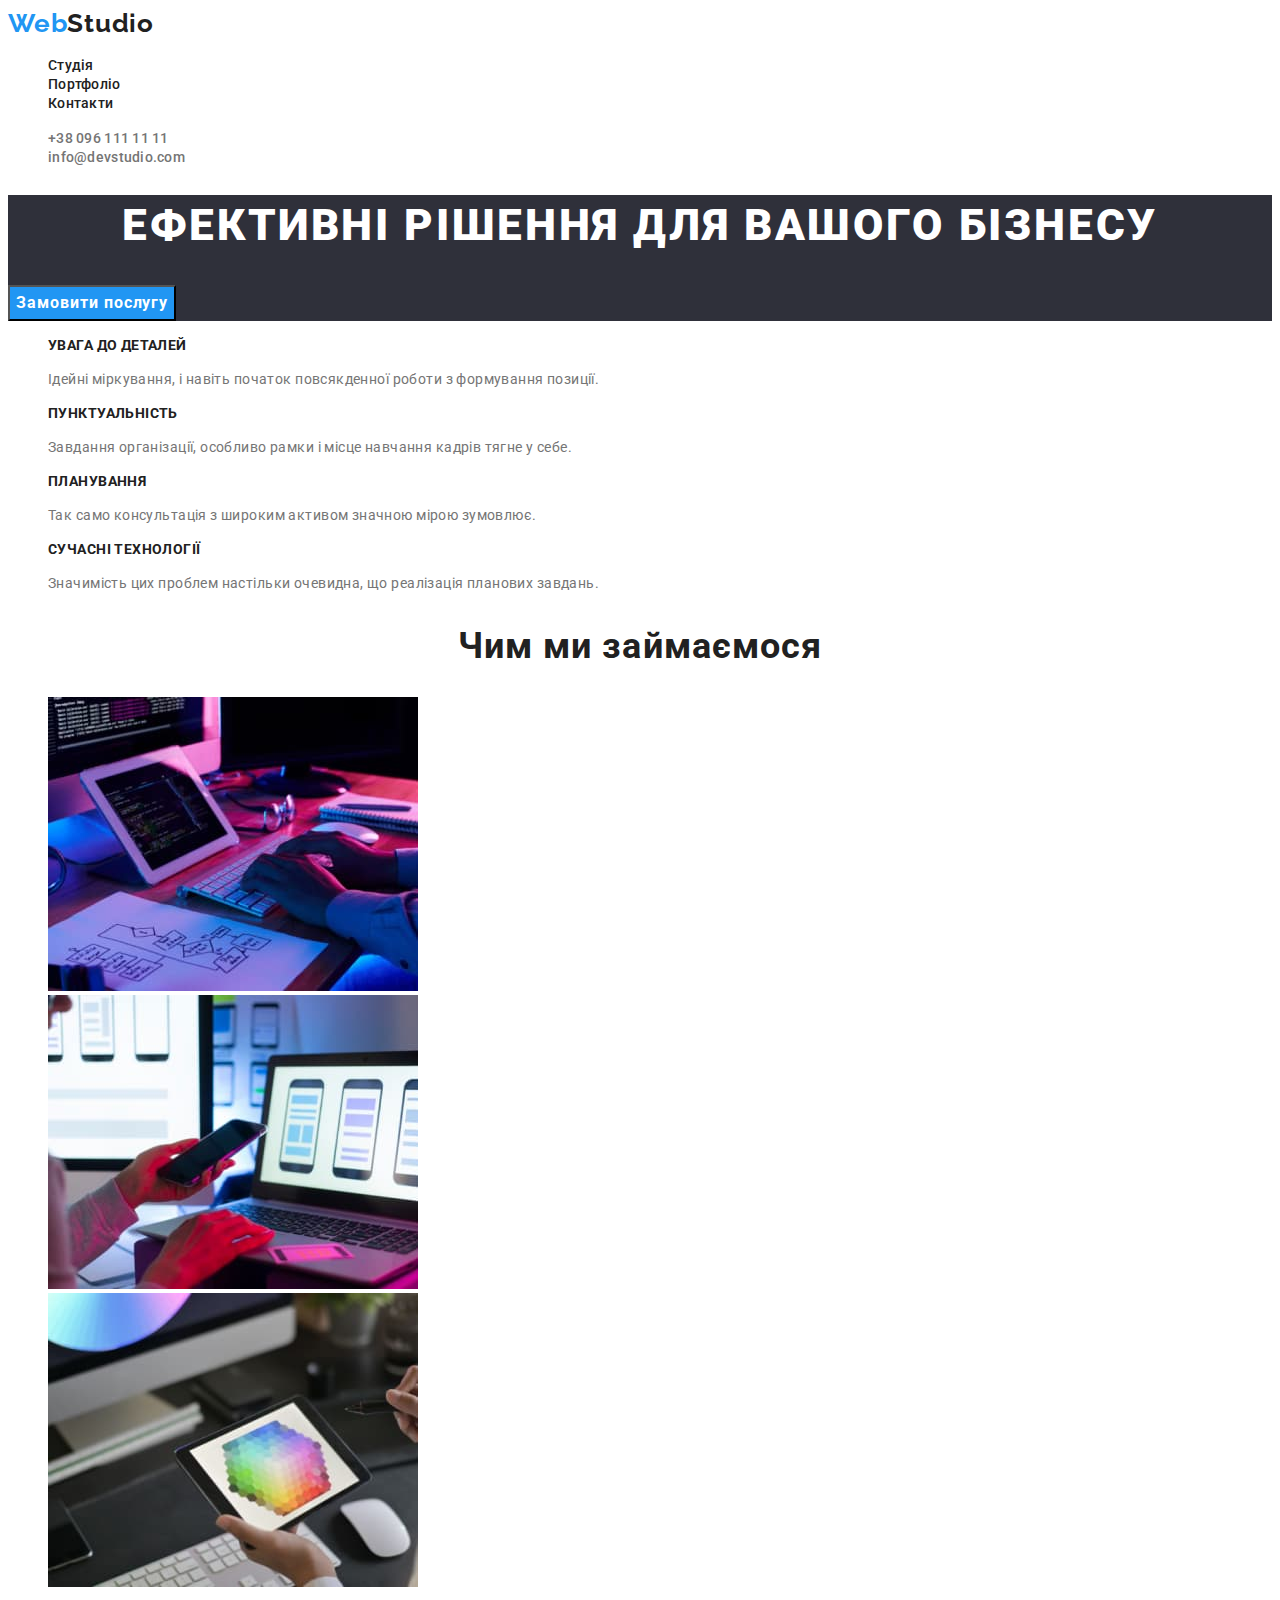
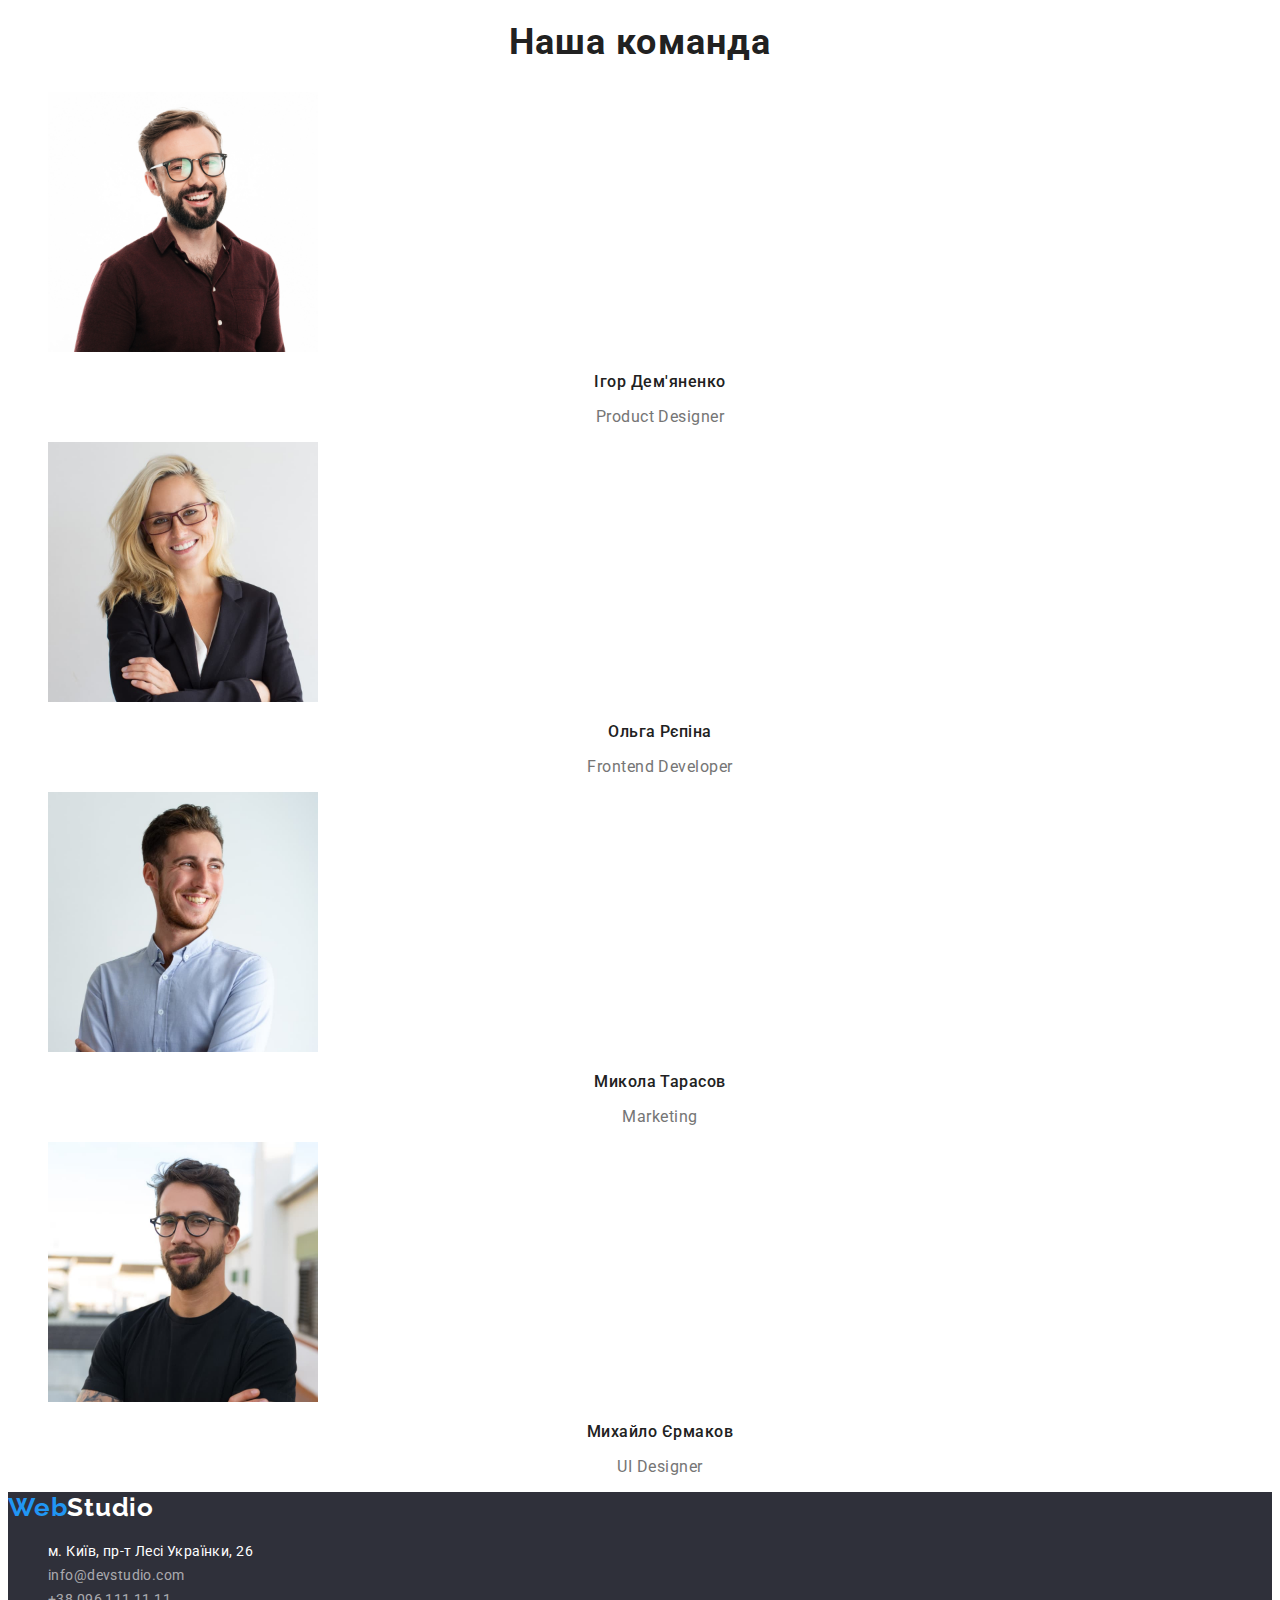
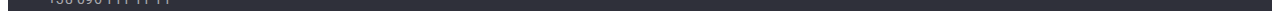
==== index.html @ 967e7005 "first-try" ====
<!DOCTYPE html>
<html lang="uk">
  <head>
    <meta charset="UTF-8" />
    <meta http-equiv="X-UA-Compatible" content="IE=edge" />
    <meta name="viewport" content="width=device-width, initial-scale=1.0" />
    <title>Web Studio</title>
    <link rel="preconnect" href="https://fonts.googleapis.com" />
    <link rel="preconnect" href="https://fonts.gstatic.com" crossorigin />
    <link
      href="https://fonts.googleapis.com/css2?family=Raleway:wght@700&family=Roboto:wght@400;500;700;900&display=swap"
      rel="stylesheet"
    />

    <link rel="stylesheet" href="./css/style.css" />
  </head>
  <body class="body">
    <header class="header">
      <a class="a header-logo" href="/"
        >Web<span class="right-half-head">Studio</span></a
      >
      <nav class="header-nav">
        <ul class="header-href-ul list">
          <li class="header-href-list">
            <a class="a header-href-list-a list-active-link" href="./index.html"
              >Студія</a
            >
          </li>
          <li class="header-href-list">
            <a
              class="a header-href-list-a list-active-link"
              href="./portfolio.html"
              >Портфоліо</a
            >
          </li>
          <li class="header-href-list">
            <a class="a header-href-list-a list-active-link" href="#address"
              >Контакти</a
            >
          </li>
        </ul>
      </nav>
      <ul class="header-adress-ul list">
        <li class="header-adress-list">
          <a class="a header-adress-list-a" href="tel:+380961111111"
            >+38 096 111 11 11</a
          >
        </li>
        <li class="header-adress-list">
          <a class="a header-adress-list-a" href="mailto:info@devstudio.com"
            >info@devstudio.com</a
          >
        </li>
      </ul>
    </header>
    <main>
      <section class="title">
        <h1 class="main-title">Ефективні рішення для вашого бізнесу</h1>
        <button class="title-button button" type="button">
          Замовити послугу
        </button>
      </section>
      <section class="second">
        <ul class="list second-list">
          <li class="second-list-item">
            <h3 class="h3 second-list-title">УВАГА ДО ДЕТАЛЕЙ</h3>
            <p class="second-list-undertitle">
              Ідейні міркування, і навіть початок повсякденної роботи з
              формування позиції.
            </p>
          </li>
          <li class="second-list-item">
            <h3 class="h3 second-list-title">ПУНКТУАЛЬНІСТЬ</h3>
            <p class="second-list-undertitle">
              Завдання організації, особливо рамки і місце навчання кадрів тягне
              у себе.
            </p>
          </li>
          <li class="second-list-item">
            <h3 class="h3 second-list-title">ПЛАНУВАННЯ</h3>
            <p class="second-list-undertitle">
              Так само консультація з широким активом значною мірою зумовлює.
            </p>
          </li>
          <li class="second-list-item">
            <h3 class="h3 second-list-title">СУЧАСНІ ТЕХНОЛОГІЇ</h3>
            <p class="second-list-undertitle">
              Значимість цих проблем настільки очевидна, що реалізація планових
              завдань.
            </p>
          </li>
        </ul>
      </section>
      <section class="ourwork">
        <h2 class="ourwork-title title-h2">Чим ми займаємося</h2>
        <ul class="list third-list">
          <li class="third-list-item">
            <img
              class="img thir-list-img"
              src="./images/first.jpg"
              alt="sorry("
              width="370"
            />
          </li>
          <li class="third-list-item">
            <img
              class="img thir-list-img"
              src="./images/second.jpg"
              alt="sorry("
              width="370"
            />
          </li>
          <li class="third-list-item">
            <img
              class="img thir-list-img"
              src="./images/third.jpg"
              alt="sorry("
              width="370"
            />
          </li>
        </ul>
      </section>
      <section class="ourteam">
        <h2 class="ourteam-title title-h2">Наша команда</h2>
        <ul class="list ourteam-list">
          <li class="ourteam-list-item">
            <img
              class="ourteam-list-img"
              src="./images/firstguy.jpg"
              alt="some touter"
              width="270"
            />
            <h3 class="h3 ourteam-list-title">Ігор Дем'яненко</h3>
            <p class="ourteam-list-undertitle">Product Designer</p>
          </li>
          <li class="ourteam-list-item">
            <img
              class="ourteam-list-img"
              src="./images/secondguy.jpg"
              alt="some touter"
              width="270"
            />
            <h3 class="h3 ourteam-list-title">Ольга Рєпіна</h3>
            <p class="ourteam-list-undertitle">Frontend Developer</p>
          </li>
          <li class="ourteam-list-item">
            <img
              class="ourteam-list-img"
              src="./images/thirdguy.jpg"
              alt="some touter"
              width="270"
            />
            <h3 class="h3 ourteam-list-title">Микола Тарасов</h3>
            <p class="ourteam-list-undertitle">Marketing</p>
          </li>
          <li class="ourteam-list-item">
            <img
              class="ourteam-list-img"
              src="./images/fifthguy.jpg"
              alt="some touter"
              width="270"
            />
            <h3 class="h3 ourteam-list-title">Михайло Єрмаков</h3>
            <p class="ourteam-list-undertitle">UI Designer</p>
          </li>
        </ul>
      </section>
    </main>
    <footer class="footer">
      <a class="a header-logo" href="/"
        >Web<span class="right-half-foot">Studio</span></a
      >
      <address class="address" id="address">
        <ul class="list address-list">
          <li class="address-list-item">
            <a
              class="a address-list-item-address"
              href="https://www.google.com/maps/d/u/0/viewer?mid=10uSM3H-mIU3GznYo2szRIEphczw&hl=en_US&ll=50.428467506908014%2C30.536346862777627&z=15"
              target="_blank"
              rel="nofollow noreferrer noopener"
              >м. Київ, пр-т Лесі Українки, 26</a
            >
          </li>
          <li class="address-list-item">
            <a
              class="a address-list-item-email"
              href="mailto:info@devstudio.com"
              >info@devstudio.com</a
            >
          </li>
          <li class="address-list-item">
            <a class="a address-list-item-phone" href="tel:+380961111111"
              >+38 096 111 11 11</a
            >
          </li>
        </ul>
      </address>
    </footer>
  </body>
</html>
---- css/style.css ----
:root {
  --font-size: 14px;
  --title-color: #212121;
  --background-color: #2f303a;
  --main-font-color: #2196f3;
  --white-color: #ffffff;
  --font-color-address: rgba(255, 255, 255, 0.6);
  --undertitle-font-color: #757575;
}
.body {
  font-family: "Roboto", sans-serif;
  font-style: normal;
  color: var(--title-color);
}
.a {
  text-decoration: none;
  color: var(--title-color);
}
.button {
  font-family: inherit;
  cursor: pointer;
}
.list {
  list-style: none;
}
.header-logo {
  font-family: "Raleway", sans-serif;
  font-weight: 700;
  font-size: 26px;
  line-height: calc(31 / 26);
  letter-spacing: 0.03em;
  color: var(--main-font-color);
}
.right-half-head {
 color:var(--title-color);
}
.right-half-foot {
  color: var(--white-color);
}
.header-href-list-a {
  font-weight: 500;
  font-size: var(--font-size);
  line-height: calc(16 / 14);
  letter-spacing: 0.02em;
}
.header-adress-list-a {
  font-weight: 500;
  font-size: var(--font-size);
  line-height: calc(16 / 14);
  letter-spacing: 0.02em;
  color: var(--undertitle-font-color);
}

.header-adress-list-a:hover,
.header-adress-list-a:focus{
  color: var(--main-font-color);
}
.header-href-list-a:hover,
.header-href-list-a:focus {
  color: var(--main-font-color);
}
.title {
  background: var(--background-color);
}
.main-title {
  font-weight: 900;
  font-size: 44px;
  line-height: calc(60 / 44);
  text-align: center;
  letter-spacing: 0.06em;
  text-transform: uppercase;
  color: var(--white-color);
}
.title-button {
  font-weight: 700;
  font-size: 16px;
  line-height: calc(30 / 16);
  display: flex;
  align-items: center;
  text-align: center;
  letter-spacing: 0.06em;
  color: var(--white-color);
  background-color: var(--main-font-color);
}

.second-list-title {
  font-weight: 700;
  font-size: var(--font-size);
  line-height: calc(16 / 14);
  letter-spacing: 0.03em;
  text-transform: uppercase;
  color: var(--title-color);
}
.second-list-undertitle {
  font-weight: 400;
  font-size: var(--font-size);
  line-height: calc(24 / 14);
  letter-spacing: 0.03em;
  color: var(--undertitle-font-color);
}
.title-h2 {
  font-weight: 700;
  font-size: 36px;
  line-height: calc(42 / 36);
  text-align: center;
  letter-spacing: 0.03em;
}
.ourteam-list-title {
  font-weight: 500;
  font-size: 16px;
  line-height: calc(19 / 16);
  text-align: center;
  letter-spacing: 0.03em;
}
.ourteam-list-undertitle {
  font-weight: 400;
  font-size: 16px;
  line-height: calc(19 / 16);
  text-align: center;
  letter-spacing: 0.03em;
  color: var(--undertitle-font-color);
}
.footer {
  background-color: var(--background-color);
}
.address-list-item-address {
  font-weight: 400;
  font-size: var(--font-size);
  font-style: normal;
  line-height: calc(24 / 14);
  letter-spacing: 0.03em;
  color: var(--white-color);
}
.address-list-item-email {
  font-weight: 400;
  font-size: var(--font-size);
  font-style: normal;
  line-height: calc(24 / 14);
  letter-spacing: 0.03em;
  color: var(--font-color-address);
}
.address-list-item-phone {
  font-weight: 400;
  font-size: var(--font-size);
  font-style: normal;
  line-height: calc(24 / 14);
  letter-spacing: 0.03em;
  color: var(--font-color-address);
}
.buttons-list-item-button {
  font-weight: 500;
  font-size: 16px;
  line-height: calc(26 / 16);
  text-align: center;
  letter-spacing: 0.03em; 
}
.buttons-list-item-button:hover,
.buttons-list-item-button:focus {
  color: var(--white-color);
  background-color: var(--main-font-color);
}
.projects-list-item-h3 {
  font-weight: 700;
  font-size: 18px;
  line-height: calc(36 / 18);
  letter-spacing: 0.06em;
}
.projects-list-item-undertitle {
  font-weight: 400;
  font-size: 16px;
  line-height: calc(30 / 16);
  letter-spacing: 0.03em;
  color: var(--undertitle-font-color);
}
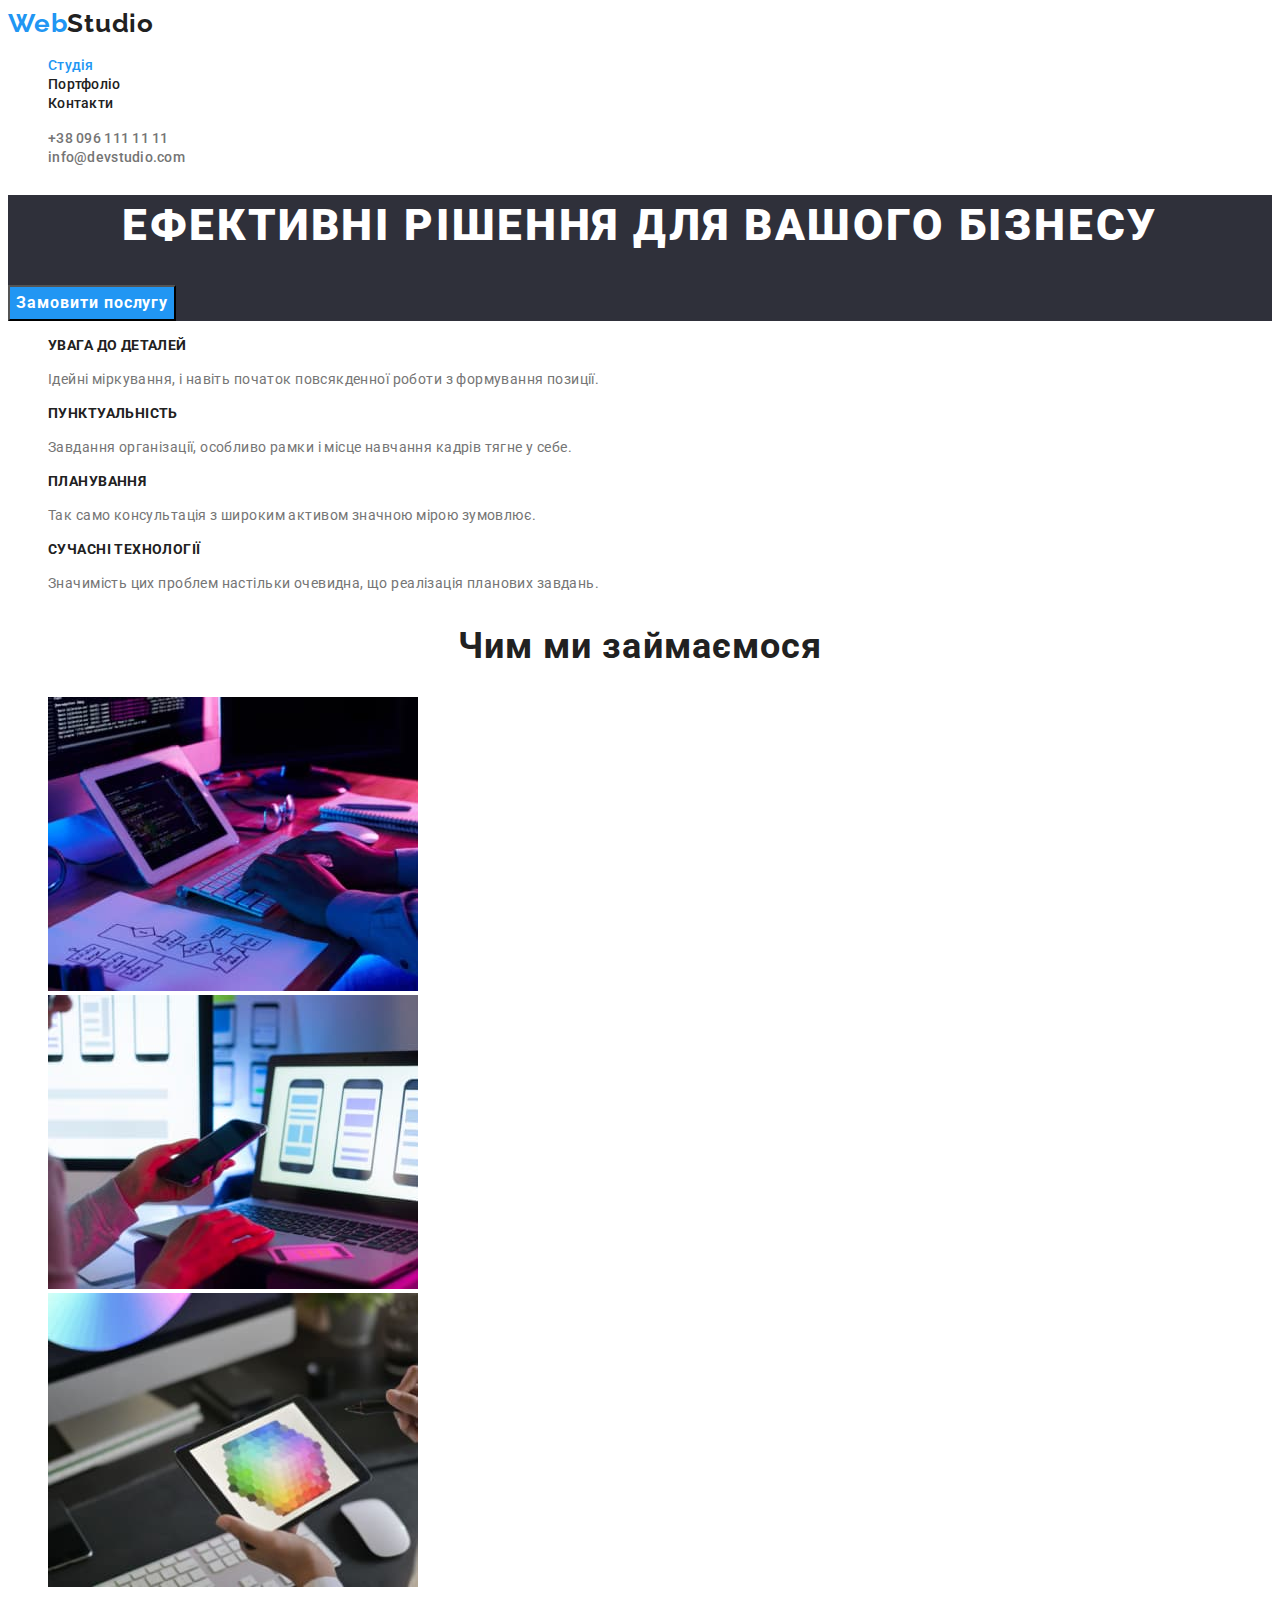
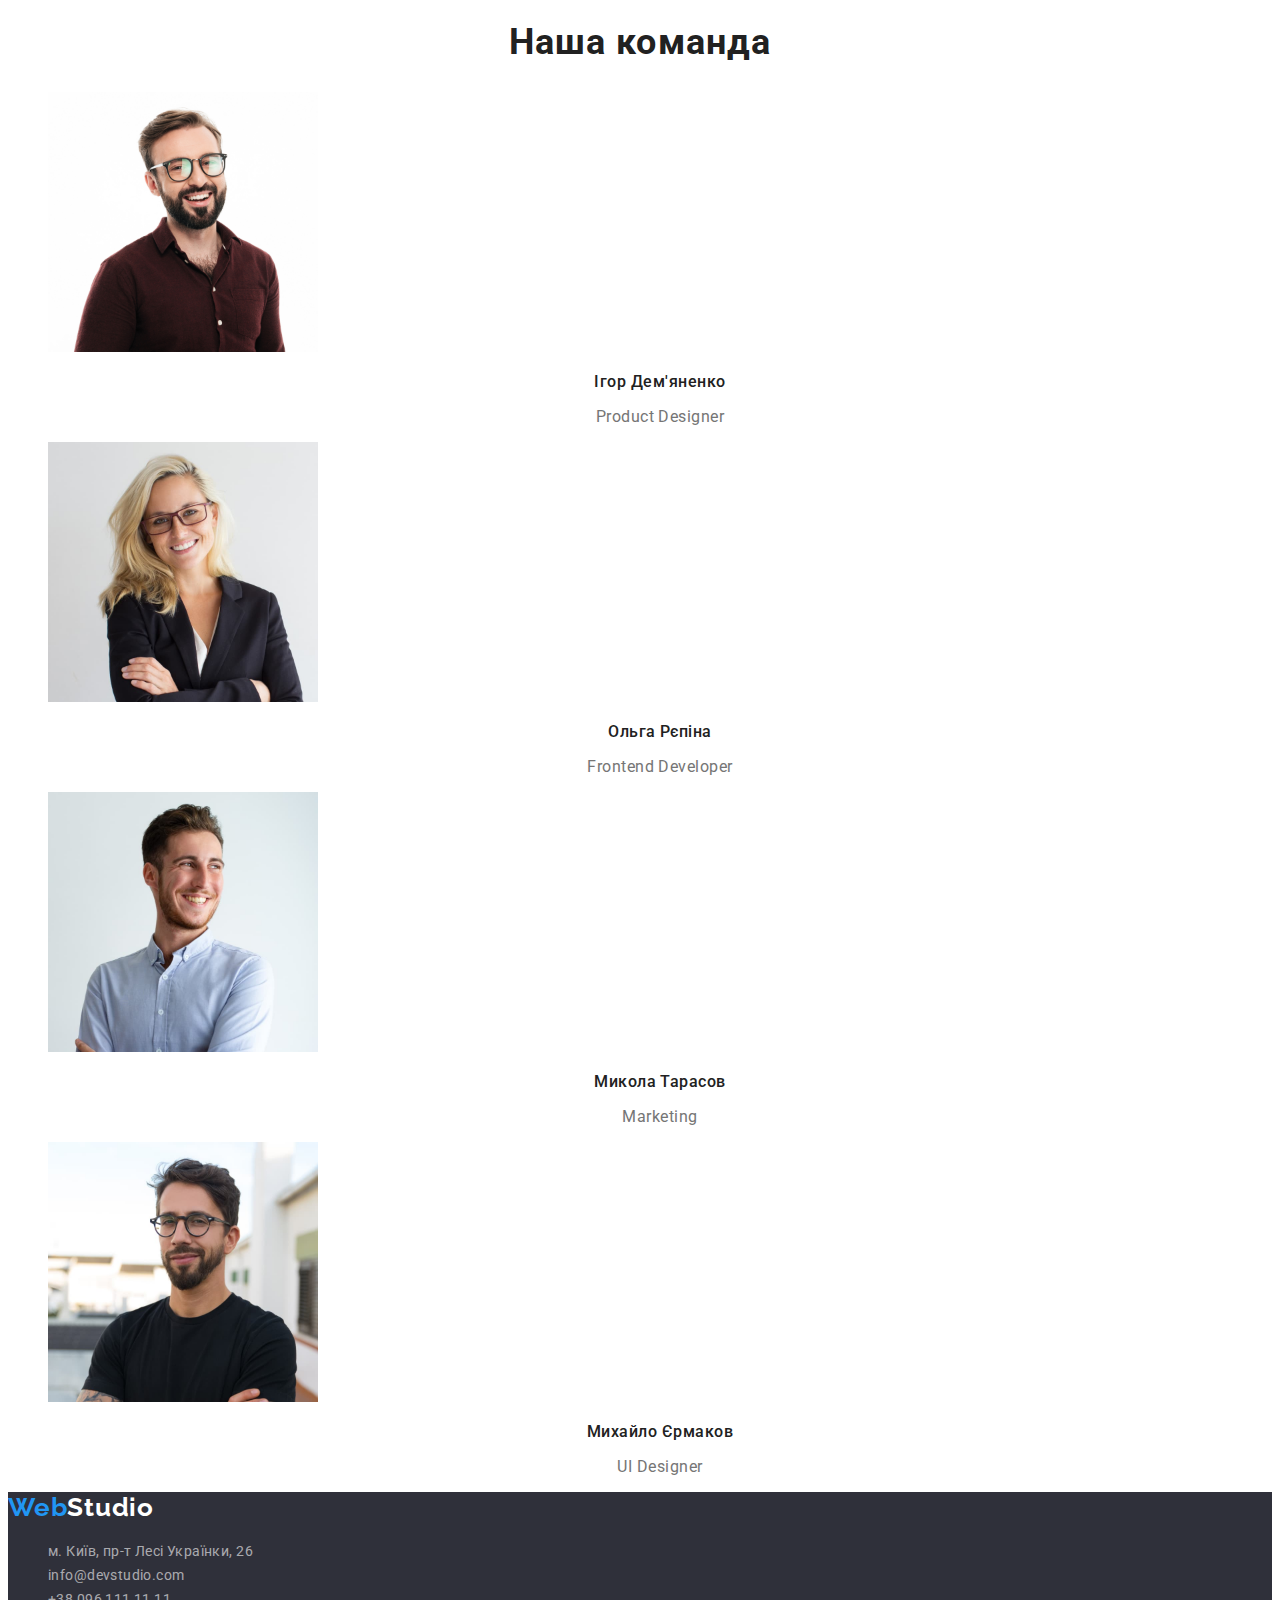
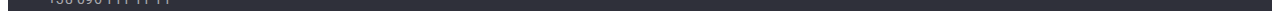
==== commit 5124b909: "second try" ====
--- a/index.html
+++ b/index.html
@@ -14,27 +14,27 @@
 
     <link rel="stylesheet" href="./css/style.css" />
   </head>
-  <body class="body">
+  <body>
     <header class="header">
-      <a class="a header-logo" href="/"
+      <a class="link header-logo" href="./index.html"
         >Web<span class="right-half-head">Studio</span></a
       >
       <nav class="header-nav">
         <ul class="header-href-ul list">
           <li class="header-href-list">
-            <a class="a header-href-list-a list-active-link" href="./index.html"
+            <a class="link header-href-list-a list-active-link-studia" href="./index.html"
               >Студія</a
             >
           </li>
           <li class="header-href-list">
             <a
-              class="a header-href-list-a list-active-link"
+              class="link header-href-list-a list-active-link"
               href="./portfolio.html"
               >Портфоліо</a
             >
           </li>
           <li class="header-href-list">
-            <a class="a header-href-list-a list-active-link" href="#address"
+            <a class="link header-href-list-a list-active-link" href="#address"
               >Контакти</a
             >
           </li>
@@ -42,12 +42,12 @@
       </nav>
       <ul class="header-adress-ul list">
         <li class="header-adress-list">
-          <a class="a header-adress-list-a" href="tel:+380961111111"
+          <a class="link header-adress-list-a" href="tel:+380961111111"
             >+38 096 111 11 11</a
           >
         </li>
         <li class="header-adress-list">
-          <a class="a header-adress-list-a" href="mailto:info@devstudio.com"
+          <a class="link header-adress-list-a" href="mailto:info@devstudio.com"
             >info@devstudio.com</a
           >
         </li>
@@ -167,14 +167,14 @@
       </section>
     </main>
     <footer class="footer">
-      <a class="a header-logo" href="/"
+      <a class="link header-logo" href="/"
         >Web<span class="right-half-foot">Studio</span></a
       >
       <address class="address" id="address">
         <ul class="list address-list">
           <li class="address-list-item">
             <a
-              class="a address-list-item-address"
+              class="link address-list-item-address"
               href="https://www.google.com/maps/d/u/0/viewer?mid=10uSM3H-mIU3GznYo2szRIEphczw&hl=en_US&ll=50.428467506908014%2C30.536346862777627&z=15"
               target="_blank"
               rel="nofollow noreferrer noopener"
@@ -183,13 +183,13 @@
           </li>
           <li class="address-list-item">
             <a
-              class="a address-list-item-email"
+              class="link address-list-item-email"
               href="mailto:info@devstudio.com"
               >info@devstudio.com</a
             >
           </li>
           <li class="address-list-item">
-            <a class="a address-list-item-phone" href="tel:+380961111111"
+            <a class="link address-list-item-phone" href="tel:+380961111111"
               >+38 096 111 11 11</a
             >
           </li>
--- a/css/style.css
+++ b/css/style.css
@@ -7,12 +7,11 @@
   --font-color-address: rgba(255, 255, 255, 0.6);
   --undertitle-font-color: #757575;
 }
-.body {
+body {
   font-family: "Roboto", sans-serif;
-  font-style: normal;
   color: var(--title-color);
 }
-.a {
+.link {
   text-decoration: none;
   color: var(--title-color);
 }
@@ -43,6 +42,12 @@
   line-height: calc(16 / 14);
   letter-spacing: 0.02em;
 }
+.list-active-link-studia{
+  color:var(--main-font-color);
+}
+.list-active-link-portfolio{
+  color:var(--main-font-color);
+}
 .header-adress-list-a {
   font-weight: 500;
   font-size: var(--font-size);
@@ -61,6 +66,11 @@
 }
 .title {
   background: var(--background-color);
+}
+.hiden-title{
+  position: absolute;
+  top: -9999px;
+  left: -9999px;
 }
 .main-title {
   font-weight: 900;
@@ -84,7 +94,6 @@
 }
 
 .second-list-title {
-  font-weight: 700;
   font-size: var(--font-size);
   line-height: calc(16 / 14);
   letter-spacing: 0.03em;
@@ -92,14 +101,12 @@
   color: var(--title-color);
 }
 .second-list-undertitle {
-  font-weight: 400;
   font-size: var(--font-size);
   line-height: calc(24 / 14);
   letter-spacing: 0.03em;
   color: var(--undertitle-font-color);
 }
 .title-h2 {
-  font-weight: 700;
   font-size: 36px;
   line-height: calc(42 / 36);
   text-align: center;
@@ -113,7 +120,6 @@
   letter-spacing: 0.03em;
 }
 .ourteam-list-undertitle {
-  font-weight: 400;
   font-size: 16px;
   line-height: calc(19 / 16);
   text-align: center;
@@ -129,7 +135,7 @@
   font-style: normal;
   line-height: calc(24 / 14);
   letter-spacing: 0.03em;
-  color: var(--white-color);
+  color: var(--font-color-address)
 }
 .address-list-item-email {
   font-weight: 400;
@@ -147,6 +153,15 @@
   letter-spacing: 0.03em;
   color: var(--font-color-address);
 }
+.address-list-item-address:hover, .address-list-item-address:focus{
+  color:var(--white-color)
+}
+.address-list-item-email:hover, .address-list-item-email:focus{
+  color:var(--white-color)
+}
+.address-list-item-phone:hover, .address-list-item-phone:focus{
+  color:var(--white-color)
+}
 .buttons-list-item-button {
   font-weight: 500;
   font-size: 16px;
@@ -154,19 +169,17 @@
   text-align: center;
   letter-spacing: 0.03em; 
 }
-.buttons-list-item-button:hover,
-.buttons-list-item-button:focus {
+.buttons-list-item-button :hover,
+.buttons-list-item-button :focus {
   color: var(--white-color);
   background-color: var(--main-font-color);
 }
 .projects-list-item-h3 {
-  font-weight: 700;
   font-size: 18px;
   line-height: calc(36 / 18);
   letter-spacing: 0.06em;
 }
 .projects-list-item-undertitle {
-  font-weight: 400;
   font-size: 16px;
   line-height: calc(30 / 16);
   letter-spacing: 0.03em;
